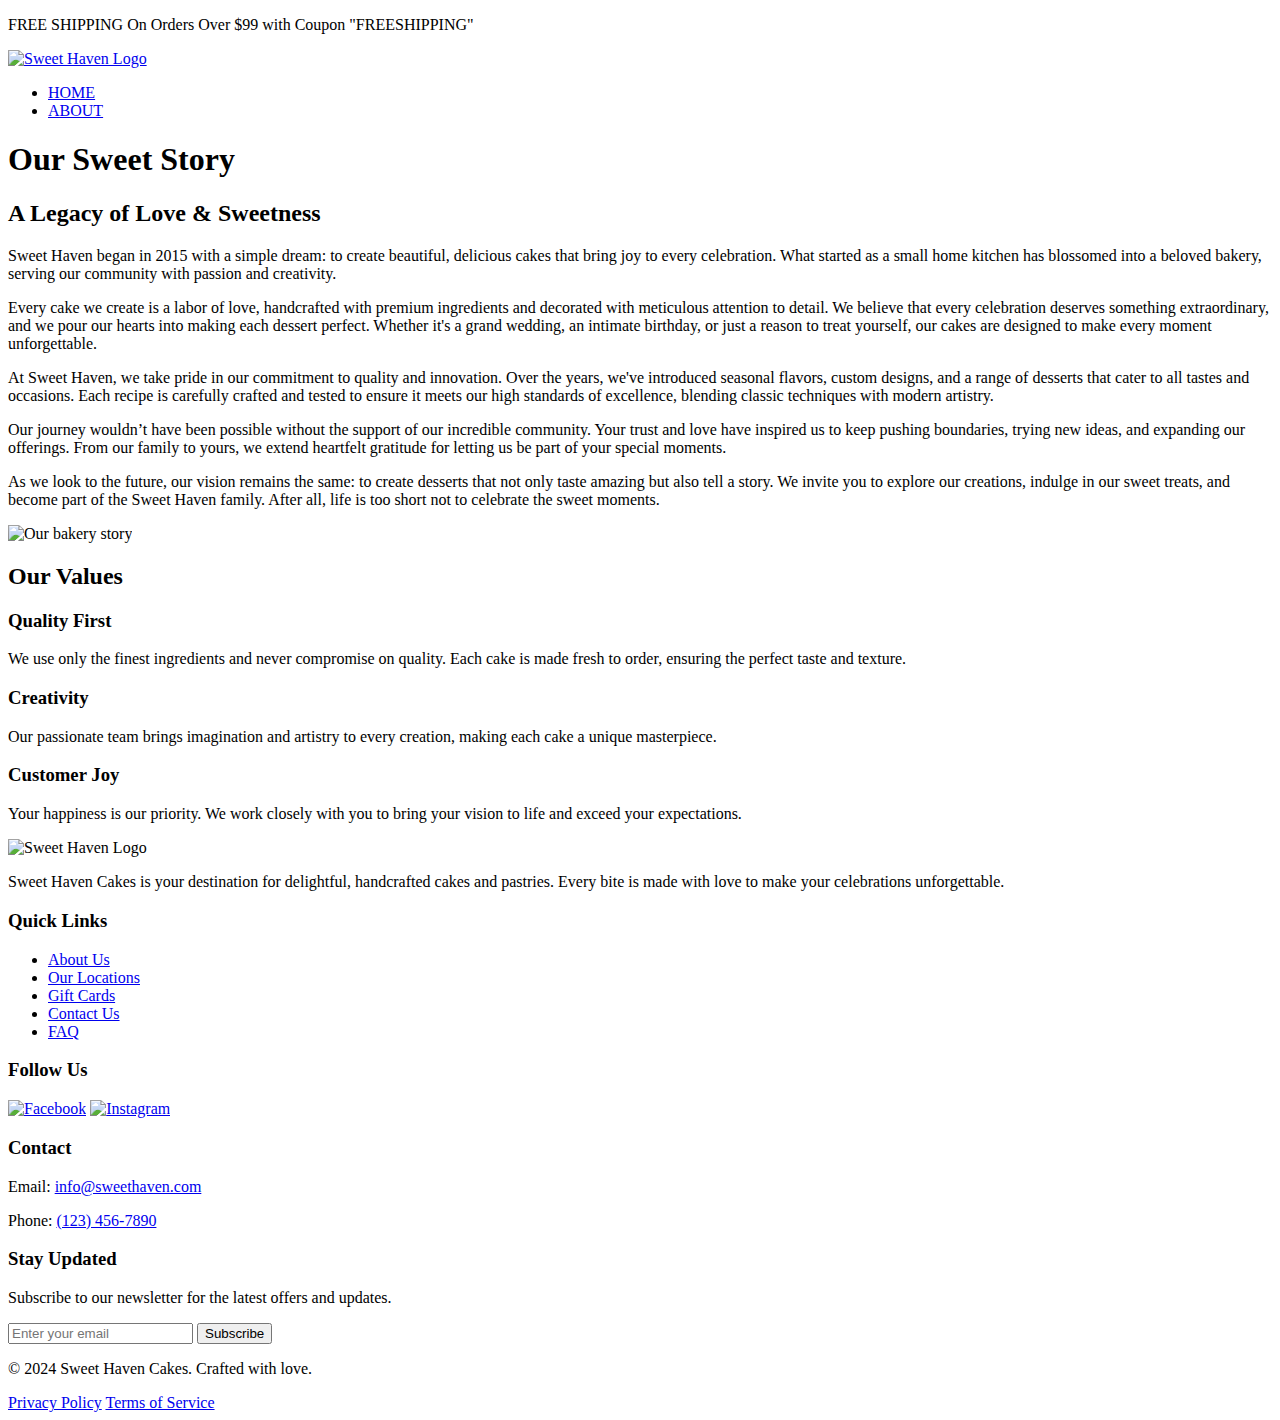
==== docs/about.html @ 676c4fce "fix static" ====
<!DOCTYPE html>
<html lang="en">
<head>
    <meta charset="UTF-8">
    <meta name="viewport" content="width=device-width, initial-scale=1.0">
    <title>About Us - Sweet Haven Cakes</title>
    <link href="https://fonts.googleapis.com/css2?family=Playfair+Display:wght@400;600&family=Poppins:wght@400;600&display=swap" rel="stylesheet">
    <link rel="stylesheet" href="about.css">
</head>
<body>
    <!-- Top Bar with Scrolling Text -->
    <div class="top-bar">
        <p>FREE SHIPPING On Orders Over $99 with Coupon "FREESHIPPING"</p>
    </div>

    <!-- Navigation Bar -->
    <nav class="navbar">
        <div class="navbar-container">
            <div class="navbar-logo">
                <a href="index.html"><img src="images/logo.png" alt="Sweet Haven Logo"></a>
            </div>
            <ul class="navbar-links">
                <li><a href="index.html">HOME</a></li>
                <li><a href="about.html">ABOUT</a></li>
            </ul>
        </div>
    </nav>

    <!-- Hero Section -->
    <div class="about-hero">
        <h1>Our Sweet Story</h1>
    </div>

    <!-- Story Section -->
    <section class="story-section">
        <div class="story-container">
            <div class="story-text">
                <h2>A Legacy of Love & Sweetness</h2>
                <p>
                    Sweet Haven began in 2015 with a simple dream: to create beautiful, delicious cakes that bring joy to every celebration. What started as a small home kitchen has blossomed into a beloved bakery, serving our community with passion and creativity.
                </p>
                <p>
                    Every cake we create is a labor of love, handcrafted with premium ingredients and decorated with meticulous attention to detail. We believe that every celebration deserves something extraordinary, and we pour our hearts into making each dessert perfect. Whether it's a grand wedding, an intimate birthday, or just a reason to treat yourself, our cakes are designed to make every moment unforgettable.
                </p>
                <p>
                    At Sweet Haven, we take pride in our commitment to quality and innovation. Over the years, we've introduced seasonal flavors, custom designs, and a range of desserts that cater to all tastes and occasions. Each recipe is carefully crafted and tested to ensure it meets our high standards of excellence, blending classic techniques with modern artistry.
                </p>
                <p>
                    Our journey wouldn’t have been possible without the support of our incredible community. Your trust and love have inspired us to keep pushing boundaries, trying new ideas, and expanding our offerings. From our family to yours, we extend heartfelt gratitude for letting us be part of your special moments.
                </p>
                <p>
                    As we look to the future, our vision remains the same: to create desserts that not only taste amazing but also tell a story. We invite you to explore our creations, indulge in our sweet treats, and become part of the Sweet Haven family. After all, life is too short not to celebrate the sweet moments.
                </p>
            </div>
            <div class="story-image">
                <img src="images/story.webp" alt="Our bakery story">
            </div>
        </div>
    </section>

    <!-- Values Section -->
    <section class="values-section">
        <div class="values-container">
            <h2>Our Values</h2>
            <div class="values-grid">
                <div class="value-card">
                    <h3>Quality First</h3>
                    <p>We use only the finest ingredients and never compromise on quality. Each cake is made fresh to order, ensuring the perfect taste and texture.</p>
                </div>
                <div class="value-card">
                    <h3>Creativity</h3>
                    <p>Our passionate team brings imagination and artistry to every creation, making each cake a unique masterpiece.</p>
                </div>
                <div class="value-card">
                    <h3>Customer Joy</h3>
                    <p>Your happiness is our priority. We work closely with you to bring your vision to life and exceed your expectations.</p>
                </div>
            </div>
        </div>
    </section>

    <!-- Footer -->
    <footer class="footer">
        <div class="footer-container">
            <!-- Column 1: Logo and About -->
            <div class="footer-column">
                <img src="images/logo.png" alt="Sweet Haven Logo" class="footer-logo">
                <p class="footer-about">
                    Sweet Haven Cakes is your destination for delightful, handcrafted cakes 
                    and pastries. Every bite is made with love to make your celebrations unforgettable.
                </p>
            </div>

            <!-- Column 2: Quick Links -->
            <div class="footer-column">
                <h3>Quick Links</h3>
                <ul class="footer-links">
                    <li><a href="about.html">About Us</a></li>
                    <li><a href="locations.html">Our Locations</a></li>
                    <li><a href="gift-cards.html">Gift Cards</a></li>
                    <li><a href="contact.html">Contact Us</a></li>
                    <li><a href="faq.html">FAQ</a></li>
                </ul>
            </div>

            <!-- Column 3: Social Media and Contact -->
            <div class="footer-column">
                <h3>Follow Us</h3>
                <div class="footer-social">
                    <a href="#"><img src="images/facebook.png" alt="Facebook"></a>
                    <a href="#"><img src="images/instagram.png" alt="Instagram"></a>
                </div>
                <h3>Contact</h3>
                <p>Email: <a href="mailto:info@sweethaven.com">info@sweethaven.com</a></p>
                <p>Phone: <a href="tel:+1234567890">(123) 456-7890</a></p>
            </div>

            <!-- Column 4: Newsletter Signup -->
            <div class="footer-column">
                <h3>Stay Updated</h3>
                <p>Subscribe to our newsletter for the latest offers and updates.</p>
                <form class="footer-subscription-form" action="#" method="post">
                    <input type="email" placeholder="Enter your email" required>
                    <button type="submit" class="btn-subscribe">Subscribe</button>
                </form>
            </div>
        </div>

        <div class="footer-bottom">
            <p>&copy; 2024 Sweet Haven Cakes. Crafted with love.</p>
            <a href="privacy-policy.html">Privacy Policy</a>
            <a href="terms-of-service.html">Terms of Service</a>
        </div>
    </footer>
</body>
</html>
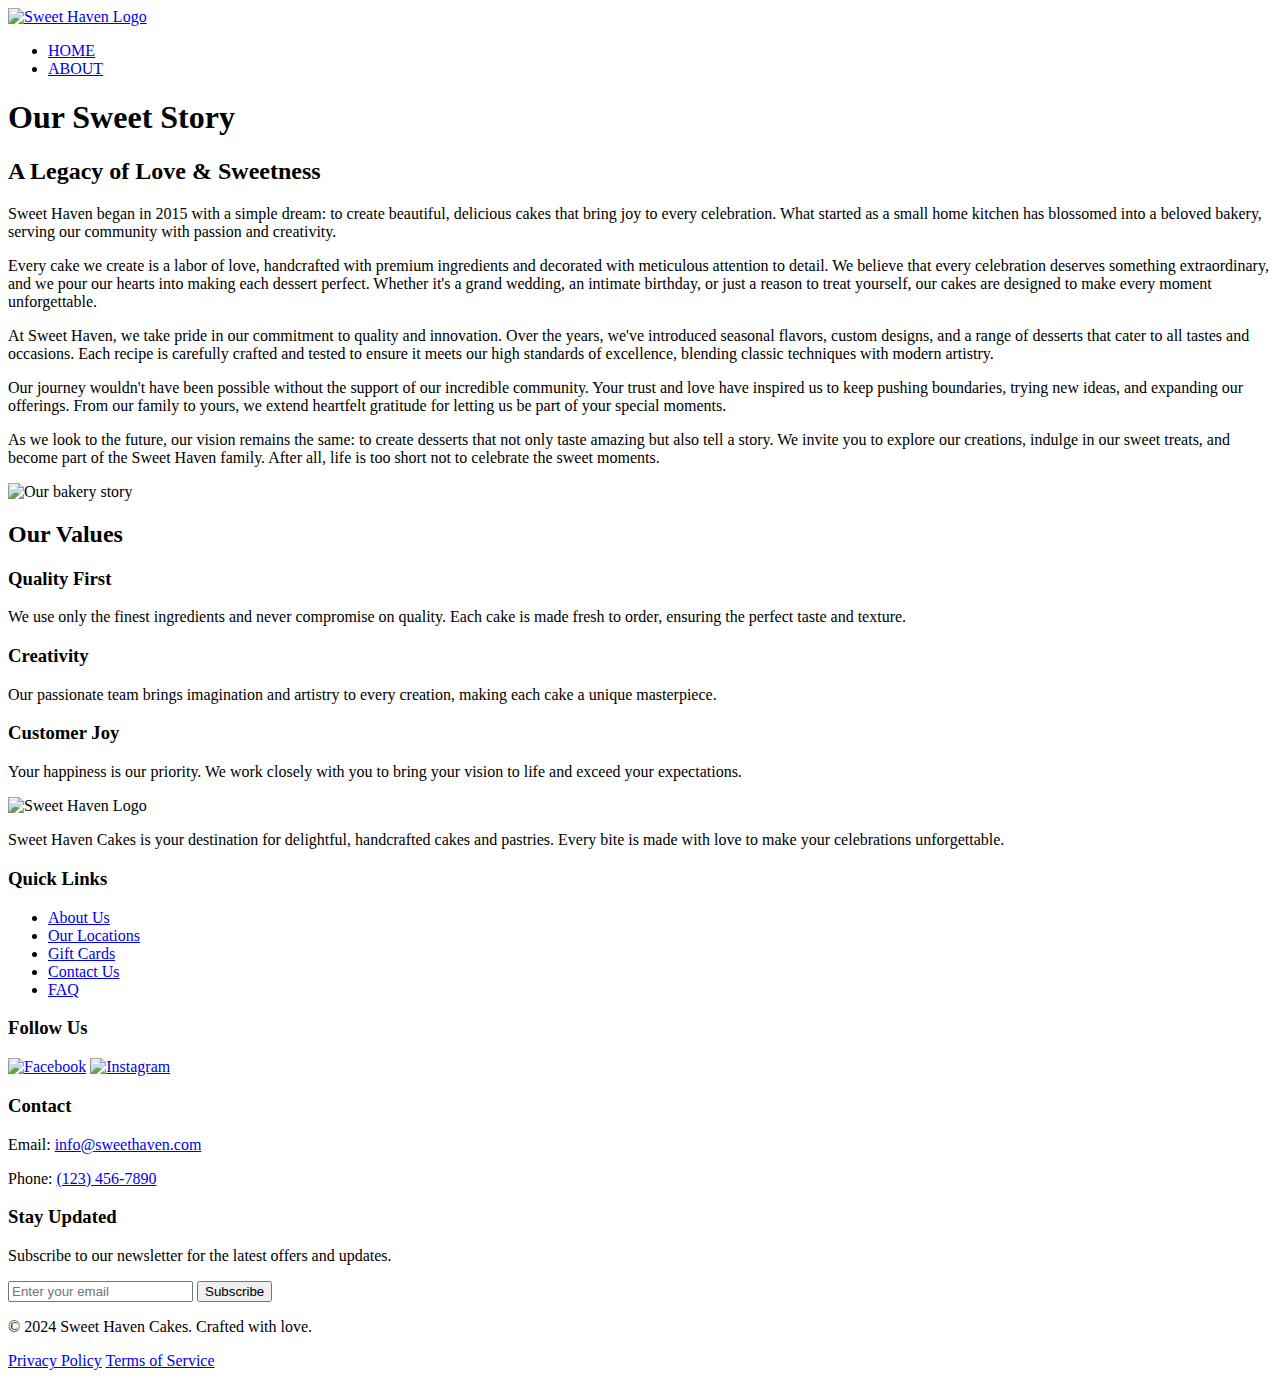
==== commit 63c22f4a: "more edits" ====
--- a/docs/about.html
+++ b/docs/about.html
@@ -5,14 +5,10 @@
     <meta name="viewport" content="width=device-width, initial-scale=1.0">
     <title>About Us - Sweet Haven Cakes</title>
     <link href="https://fonts.googleapis.com/css2?family=Playfair+Display:wght@400;600&family=Poppins:wght@400;600&display=swap" rel="stylesheet">
-    <link rel="stylesheet" href="about.css">
+    <link rel="stylesheet" href="./css/about.css">
 </head>
 <body>
-    <!-- Top Bar with Scrolling Text -->
-    <div class="top-bar">
-        <p>FREE SHIPPING On Orders Over $99 with Coupon "FREESHIPPING"</p>
-    </div>
-
+  
     <!-- Navigation Bar -->
     <nav class="navbar">
         <div class="navbar-container">
@@ -46,7 +42,7 @@
                     At Sweet Haven, we take pride in our commitment to quality and innovation. Over the years, we've introduced seasonal flavors, custom designs, and a range of desserts that cater to all tastes and occasions. Each recipe is carefully crafted and tested to ensure it meets our high standards of excellence, blending classic techniques with modern artistry.
                 </p>
                 <p>
-                    Our journey wouldn’t have been possible without the support of our incredible community. Your trust and love have inspired us to keep pushing boundaries, trying new ideas, and expanding our offerings. From our family to yours, we extend heartfelt gratitude for letting us be part of your special moments.
+                    Our journey wouldn't have been possible without the support of our incredible community. Your trust and love have inspired us to keep pushing boundaries, trying new ideas, and expanding our offerings. From our family to yours, we extend heartfelt gratitude for letting us be part of your special moments.
                 </p>
                 <p>
                     As we look to the future, our vision remains the same: to create desserts that not only taste amazing but also tell a story. We invite you to explore our creations, indulge in our sweet treats, and become part of the Sweet Haven family. After all, life is too short not to celebrate the sweet moments.
